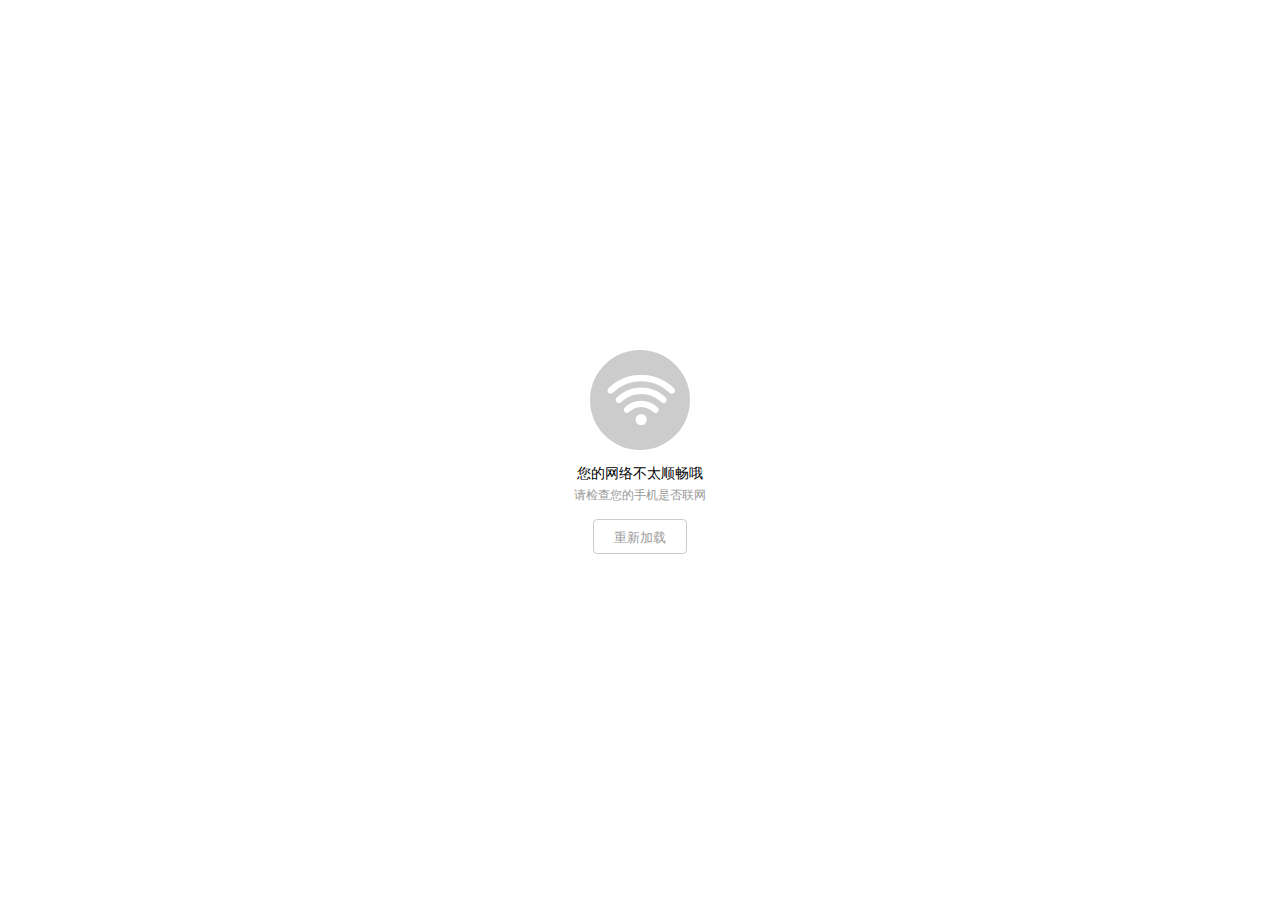
==== Abs/Abs/files/index.html @ 14ba8a10 "fx" ====
<!DOCTYPE html><html><head><meta name="viewport" content="width=device-width,minimum-scale=1.0,maximum-scale=1.0,user-scalable=no" /><meta charset="utf-8" /><meta name="format-detection" content="telephone=no" /><meta name="api-base-url" content="http://m.abs.cn:7788" /><title></title><style>html,body,div,span,applet,object,iframe,h1,h2,h3,h4,h5,h6,p,blockquote,pre,a,abbr,acronym,address,big,cite,code,del,dfn,em,img,ins,kbd,q,s,samp,small,strike,strong,sub,sup,tt,var,b,u,i,center,dl,dt,dd,ol,ul,li,fieldset,form,label,legend,table,caption,tbody,tfoot,thead,tr,th,td,article,aside,canvas,details,embed,figure,figcaption,footer,header,hgroup,menu,nav,output,ruby,section,summary,time,mark,audio,video{margin:0;padding:0;font-style:normal;-webkit-tap-highlight-color:rgba(0,0,0,0);list-style:none;box-sizing:border-box}body,html{width:100%;overflow-x:hidden;font-family:Helvetica Neue,Helvetica,Arial,sans-serif}html{font-size:5px}body{font-size:16px}img{background:#e7e7e7 url(images/imgbg.png) center center no-repeat;background-size:60% auto}a{text-decoration:none;color:#333}input{-webkit-appearance:none;outline:none;box-sizing:border-box}input::-webkit-input-placeholder{font-size:13px;line-height:1}header{position:absolute;top:0px;left:0px;width:100%;height:44px;line-height:44px;background:#292929;text-align:center;color:#fff;font-weight:bold;z-index:200;overflow:hidden;font-size:18px;overflow:hidden;-webkit-user-select:none;user-select:none}footer{position:absolute;bottom:0px;left:0px;width:100%;z-index:200;overflow:hidden;-webkit-user-select:none;-webkit-touch-callout:none}.head_title{text-align:center;margin:0px 50px;position:absolute;right:0px;left:0px;top:0px;z-index:-1;font-size:18px;letter-spacing:1px;overflow:hidden;font-weight:normal}.fix_statusbar{padding-top:20px;box-sizing:content-box}.has_status_bar header{border-top:20px solid #fff;border-top-style:solid;box-sizing:content-box !important}.has_status_bar .main{top:64px}.viewport{position:absolute;overflow:hidden;width:100%;background:#fff;bottom:0px;top:0px;right:0;left:0;z-index:1}.view{position:absolute;width:100%;top:0;left:0;bottom:0;background:#fff;-webkit-transform:translate(0px,0px) translateZ(0);overflow:hidden;-webkit-box-shadow:-3px 2px 5px rgba(49,60,75,.35);box-shadow:-3px 2px 5px rgba(49,60,75,.35)}.view:before{display:block;content:'';position:absolute;top:0;left:0;right:0;bottom:0;z-index:10000}.view.active{z-index:4}.view.active:before{display:none}.view.active .main{z-index:100}.view.transparent{background:rgba(0,0,0,0);border:0;-webkit-box-shadow:none;box-shadow:none}.main{position:absolute;bottom:0px;right:0px;left:0px;top:44px;overflow:hidden;overflow-y:auto;z-index:1}.content{width:100%;padding:10px 3%;border-top:2px solid #d31145;margin-top:5px;background:#fff}.virtualdom{position:absolute;top:0px;left:0px;-webkit-transform:translate(0px,0px) translateZ(0);background:rgba(0,0,0,0)}.virtualdom-hide{display:none;display:none !important}.sl_scroller{min-height:100%}.imagecanvas{z-index:2;pointer-events:none;background:rgba(0,0,0,0);position:absolute}.scrollview{overflow:hidden}.clearfix:after{height:0px;display:block;font-size:0px;content:'';clear:both}.tip{width:60%;position:fixed;left:20%;padding:15px;font-size:18px;top:50%;background:#000;color:#ffffff;text-align:center;z-index:2003;-webkit-border-radius:4px;border-radius:4px;-webkit-box-shadow:0 1px 1px rgba(49,60,75,.35);box-shadow:0 1px 1px rgba(49,60,75,.35);overflow:hidden;-webkit-transition:all 200ms ease-out 0ms;-webkit-transform:scale(0.2,0.2);opacity:.2;word-wrap:break-word}.tip-show{-webkit-transform:scale(1,1);opacity:.9}.tip-hide{-webkit-transform:scale(0.2,0.2);opacity:.2}.dialog{background:#f5f5f5;-webkit-border-radius:7px;overflow:hidden;margin-left:5%;margin-right:5%;width:90%;z-index:2001;position:absolute;left:0;top:-10000px;display:none;-webkit-transform:translateZ(0);-webkit-user-select:none;-webkit-user-drag:none}.dialog-close{position:absolute;right:0px;top:0px;z-index:10;width:40px;height:40px}.dialog-close:before{content:'';display:block;background:url(images/close.png) no-repeat;background-size:100% auto;width:14px;height:14px;margin:10px 0 0 14px}.dialog-title{height:36px;line-height:36px;font-size:15px;text-align:center;font-weight:700;-webkit-border-radius:3px 3px 0 0}.dialog-content{padding:10px;position:relative;font-size:14px}.dialog-btns{table-layout:fixed;display:table;border-collapse:collapse;margin:10px 0 0 0;width:100%}.dialog-btn:first-child{-webkit-border-bottom-left-radius:3px;border-left:0 none}.dialog-btn{padding:0;font-size:18px;width:100%;display:table-cell;border-collapse:collapse;float:none;text-align:center;height:40px;line-height:40px;color:#0079FF;border:1px solid #B1B1B1;background-color:#f7f7f7;border-bottom:0 none;cursor:pointer;text-decoration:none}.dialog-btn:active{background-color:#f1f1f1}.prompt-text{border:1px solid #b1b1b1;background-color:#fff;height:30px;line-height:30px;width:90%;display:block;margin:0px auto;padding:0 10px}input[type="password"].prompt-text{letter-spacing:2px}.dropdown{display:block;position:absolute;-webkit-transition:opacity 300ms ease 0ms;width:100%;background:#b7152d;font-size:14px;border:1px solid #fff;opacity:1;line-height:18px;z-index:2001;overflow:hidden;height:auto;top:-100%;text-align:center;color:#fff;font-weight:bold}.dropdown.hide{opacity:0}.dropdown_bd{width:100%}.dropdown_bd:after{content:'';height:0px;overflow:hidden;font-size:0;clear:both}.dropdown_bd > li{display:block;border-right:1px solid #fff;border-bottom:1px solid #fff;padding:6px 10px;width:50%;float:left}.dropdown_bd > li:last-child{border-right:0;border-bottom:0}.dropdown_bd > li.curr{color:#f3e210;font-weight:bold}.dataloading{top:50%;left:50%;margin:-20px 0 0 -20px;position:absolute;width:40px;height:40px;text-indent:-10000px;background:url(images/dataloading.png) 0 0 no-repeat;background-size:100% 100%;-webkit-animation-name:ui-loading-anim;-webkit-animation-duration:1s;-webkit-animation-iteration-count:infinite;-webkit-animation-timing-function:step-start;z-index:1000;opacity:0;-webkit-transition:opacity 300ms ease-out 0ms;pointer-events:none}.dataloading.show{opacity:1}.refresh{position:relative}.refresh .dataloading{margin:-15px 0 0 -15px;width:30px;height:30px;opacity:1}.server_error{top:50%;left:0;margin:-20px 0 0 0;position:absolute;width:100%;height:40px;text-align:center;font-family:微软雅黑;z-index:2000}.server_error .ico_reload{display:inline-block;background:url(images/reload.png) 0 0 no-repeat;background-size:100% 100%;width:40px;height:40px;vertical-align:top}.server_error i.msg{display:inline-block;height:40px;overflow:hidden;line-height:40px;padding-right:6px}.refreshing{line-height:50px;height:50px;background:#fff;color:#808080;text-align:center;width:100%;z-index:1;-webkit-transition:height 300ms ease 0ms}.selectorwrap{display:-webkit-box;position:absolute;z-index:1000;bottom:0px;width:100%;height:210px;-webkit-transform:translate(0px,100%);-webkit-transition:all 300ms ease-out 0ms}.selectorwrap.show{-webkit-transform:translate(0px,0px)}.selectorwrap.show .selectorcon > ul{-webkit-transform:translate(0px,0px)}.selectorbar{border-bottom:.5px solid #ccc;height:38px;z-index:3;background:#fff;position:absolute;top:0;left:0;right:0;line-height:38px}.selectorbar b{width:80px;padding-right:10px;float:right;height:100%;font-weight:normal;text-align:right;color:#0079FF;font-size:16px}.selector{display:-webkit-box;background:#fff;text-align:center;height:172px;position:relative;z-index:1;margin:38px 0 0 0;width:100%}.selector > :nth-child(n){-webkit-box-flex:1;width:0}.selector > :nth-child(n+2){border-left:1px solid #ddd}.selector:before{content:'';display:block;background:-webkit-linear-gradient(top,rgb(255,255,255) 5%,rgba(255,255,255,0) 50%,rgb(255,255,255) 95%);position:absolute;width:100%;top:0;left:0;bottom:0px;z-index:2;pointer-events:none}.selectorcon{position:relative;z-index:1}.selector:after{content:'';display:block;margin-top:-7px;position:absolute;left:0;top:50%;height:32px;border-top:.5px solid #ddd;border-bottom:.5px solid #ddd;width:100%;z-index:100;pointer-events:none}.selectorcon > ul > li{height:30px;font-size:16px}.selectorcon > ul{padding:86px 0 56px 0;-webkit-transform:translate(0px,100%);-webkit-transition:all 300ms ease-out 0ms}.slidebar{position:relative}.slidebar:before{width:50%;position:absolute;top:0px;height:100%;background:#ffd24f;-webkit-box-shadow:#999 0px 0px 16px inset;box-shadow:#999 0px 0px 16px inset;left:25%;z-index:0;content:'';display:block}.slidebar ul{width:200%;-webkit-transform:translate(-20%,0);position:relative;z-index:1;margin-left:-10%}.slidebar ul:after{clear:both}.slidebar ul li{width:20%;float:left;text-align:center}.slider{position:relative;overflow:hidden;-webkit-transform:translate(0px,0px) translateZ(0)}.slider-con{background:#fff;width:200%;position:relative;z-index:1;margin-left:0}.slider-con:after{clear:both;content:'';display:block;font-size:0;height:0}.slider-item{width:320px;float:left;text-align:center;background:#fff}.slider-nav{position:absolute;bottom:0px;left:0px;width:100%;height:25px;line-height:25px;z-index:2;text-align:center;background:#ddd;opacity:.5}.slider-nav-item{display:inline-block;height:8px;width:8px;background:#000;opacity:.4;margin:2px 5px;border-radius:4px;font-size:0;vertical-align:-4px}.slider-nav-item.curr{background:#c00}.slider-pre,.slider-next{position:absolute;width:44px;height:44px;left:0px;top:50%;margin-top:-22px;background-size:320px auto;z-index:1}.slider-next{background-position:-237px 0px;right:0px;left:auto}.slider img{width:100%;display:block}.btn{display:inline-block;height:35px;line-height:35px;vertical-align:top;text-align:center;background:#0f1423;color:#fff}.btn_large,.btn_large2{background:#f90;display:block;text-align:center;height:39px;line-height:39px;border-radius:4px;color:#fff;margin:8px}.btn_large2{background:#fff;border:1px solid #f90;color:#f90;box-sizing:border-box}.action{display:-webkit-box;text-align:center}.action .btn{-webkit-box-flex:1;display:block;margin-right:20px}.action .btn:last-child{margin-right:0}.disabled{opacity:.5}.checkbox{width:16px;height:16px;display:inline-block;border:1px solid #333;overflow:hidden;vertical-align:-2px;margin-right:5px}.checkbox.checked:before{margin:1px;width:12px;height:12px;content:'';display:inline-block;background:#333;vertical-align:top}.radio{display:inline-block}.radio:before{width:30px;height:30px;content:'';display:inline-block}.box{display:-webkit-box}.box-item{width:0px;display:block;-webkit-box-flex:1;border-radius:6px;background:#fff;margin:10px;margin-right:0px;text-align:center;padding:10px;box-shadow:2px 2px 2px #666}.box-item:last-child{margin-right:10px}.table{width:100%;display:table}.table-row{display:table-row}.table-cell{display:table-cell;text-align:center;padding-top:5px}.tabs{width:100%;position:relative;overflow:hidden}.tabs_nav{width:100%;overflow:hidden;position:relative;z-index:4;background:#fff}.tabs_nav_con{width:100%;display:-webkit-box;height:34px;line-height:34px;color:#797979;text-align:center;font-size:16px;-webkit-transform:translate(0,0)}.tabs_nav_con li{width:0px;-webkit-box-flex:1;height:100%;border-bottom:1px solid #ccc}.tabs_nav_con li.curr{color:#f90;position:relative}.tabs_nav_con li.curr:after{display:block;width:60%;left:20%;bottom:0px;border-bottom:2px solid #f90;content:'';position:absolute}.tabs_content{width:100%;overflow:hidden}.tabs_panel{width:100%;z-index:2;display:none}.tabs_panel.curr{display:block}.vp_offline{margin-top:80px;text-align:center}.vp_offline .ico{width:100px;height:100px;border-radius:50%;background:#ccc;margin:0 auto;padding-top:.1px}.vp_offline .ico:before{display:block;background:url(images/icon.png) no-repeat -150px -385px;content:'';width:75px;height:55px;background-size:320px auto;margin:22px auto 2px auto}.vp_offline .txt{margin-top:15px;font-size:2.8rem}.vp_offline .txt_sub{margin-top:4px;font-size:2.4rem;color:#999}.vp_offline .btn{margin-top:15px;color:#999;border:1px solid #ccc;padding:0 20px;font-size:2.6rem;background:#fff;border-radius:4px}.vp_offline .btn:active{background:#ddd}@-webkit-keyframes ui-loading-anim{from{-webkit-transform:rotate(0deg)}8.32%{-webkit-transform:rotate(0deg)}8.33%{-webkit-transform:rotate(30deg)}16.65%{-webkit-transform:rotate(30deg)}16.66%{-webkit-transform:rotate(60deg)}24.99%{-webkit-transform:rotate(60deg)}25%{-webkit-transform:rotate(90deg)}33.32%{-webkit-transform:rotate(90deg)}33.33%{-webkit-transform:rotate(120deg)}41.65%{-webkit-transform:rotate(120deg)}41.66%{-webkit-transform:rotate(150deg)}49.99%{-webkit-transform:rotate(150deg)}50%{-webkit-transform:rotate(180deg)}58.32%{-webkit-transform:rotate(180deg)}58.33%{-webkit-transform:rotate(210deg)}66.65%{-webkit-transform:rotate(210deg)}66.66%{-webkit-transform:rotate(240deg)}74.99%{-webkit-transform:rotate(240deg)}75%{-webkit-transform:rotate(270deg)}83.32%{-webkit-transform:rotate(270deg)}83.33%{-webkit-transform:rotate(300deg)}91.65%{-webkit-transform:rotate(300deg)}91.66%{-webkit-transform:rotate(330deg)}99.99%{-webkit-transform:rotate(330deg)}to{-webkit-transform:rotate(360deg)}}@-webkit-keyframes motion-anim{from{-webkit-transform:rotate(0deg)}25%{-webkit-transform:rotate(45deg)}50%{-webkit-transform:rotate(0deg)}75%{-webkit-transform:rotate(-45deg)}to{-webkit-transform:rotate(0deg)}}.bounce{-webkit-transition:-webkit-transform 300ms cubic-bezier(.45,1.28,.65,1.24) 0ms}.rotateX{-webkit-transform:perspective(400px) rotateX(90deg) rotateY(0deg);-webkit-transform-origin:50% 100%}</style><style>.viewport.applaunch{background:url(images/launch101.jpg) no-repeat center top !important;background-size:auto 100% !important}@media screen and (max-height:480px){.viewport.applaunch{background-image:url(images/launch101_480.jpg) !important}}</style></head><body><div class="viewport applaunch js_global_launch"></div><div class="viewport js_global_offline" style="display:none;z-index:1000;"><div class="vp_offline" style="position: absolute;left: 50%;top: 50%;margin: -100px 0 0 -66px;"><div class="ico"></div><div class="txt">您的网络不太顺畅哦</div><div class="txt_sub">请检查您的手机是否联网</div><div class="btn">重新加载</div></div></div><script>var launchImage=localStorage.getItem("LAUNCH_IMAGE");if(launchImage){var styleElement=document.createElement("style");styleElement.type="text/css",document.getElementsByTagName("head")[0].appendChild(styleElement),styleElement.appendChild(document.createTextNode(".viewport.applaunch{background-image: url("+launchImage+") !important;}@media screen and (max-height:480px) {background-image: url("+launchImage+") !important;}"))}</script><script src="slan.m.js?v1448211619114"></script><script>seajs.config({alias:{$:"zepto",animation:"core/animation",activity:"core/activity"}}),seajs.use(["$","util","core/app","bridge","widget/loading"],function(t,e,i,n,r){sl.isDebug=!1,sl.buildVersion=1448211619114,sl.appVersion="1.0.2",sl.$globalOffline=t(".js_global_offline"),sl.offline=function(t){sl.$globalOffline.show().find(".btn").one("tap",function(){sl.$globalOffline.hide(),t()})};var s=new r({url:n.url("/api/settings/resourceMapping"),timeout:5e3,checkData:!1,$el:t(".js_global_launch"),error:function(){sl.offline(o)},success:function(t){var e=t.data;seajs.on("fetch",function(t){var i=t.uri.replace(seajs.data.base,"").replace(/\.js(\?.*)*/,"");e&&e[i]&&(t.requestUri=e[i])}),seajs.on("error",function(t){t.pause=!0,sl.offline(function(){seajs.request(t.uri,t.callback)})}),(new i).mapRoute({"/":{controller:"views/index",template:"template/index"},"/menu":{controller:"views/menu",template:"template/menu"},"/about":{controller:"views/about",template:"template/about"},"/member":{controller:"views/member",template:"template/member"},"/settings":{controller:"views/settings",template:"template/settings"},"/login":{controller:"views/login",template:"template/login"},"/month":{controller:"views/user/month",template:"template/user/month"},"/coupon":{controller:"views/user/coupon",template:"template/user/coupon"},"/address":{controller:"views/user/address",template:"template/user/address"},"/addaddress":{controller:"views/user/addaddress",template:"template/user/addaddress"},"/modifypwd":{controller:"views/user/modifypwd",template:"template/user/modifypwd"},"/mycard":{controller:"views/mycard",template:"template/mycard"},"/messages":{controller:"views/messages",template:"template/messages"},"/mypoint":{controller:"views/mypoint",template:"template/mypoint"},"/myorder":{controller:"views/myorder",template:"template/myorder"},"/activity/{id:\\d+}":{controller:"views/activity",template:"template/activity"},"/register":{controller:"views/register",template:"template/register"},"/guide":{controller:"views/guide",template:"template/guide"},"/all":{controller:"views/shop/index",template:"template/shop/index"},"/list":{controller:"views/shop/list",template:"template/shop/list"},"/item/{id:\\d+}":{controller:"views/shop/item",template:"template/shop/item"},"/detail/{id:\\d+}":{controller:"views/shop/detail",template:"template/shop/detail"},"/cart":{controller:"views/shop/cart",template:"template/shop/cart"},"/buy":{controller:"views/shop/buy",template:"template/shop/buy"},"/steward":{controller:"views/steward/index",template:"template/steward/index"},"/steward/{id:\\d+}":{controller:"views/steward/item",template:"template/steward/item"},"/steward/detail/{id:\\d+}":{controller:"views/steward/detail",template:"template/steward/detail"}},!1).start(2e3)}}),o=function(){s.reload()};o()});</script></body></html>
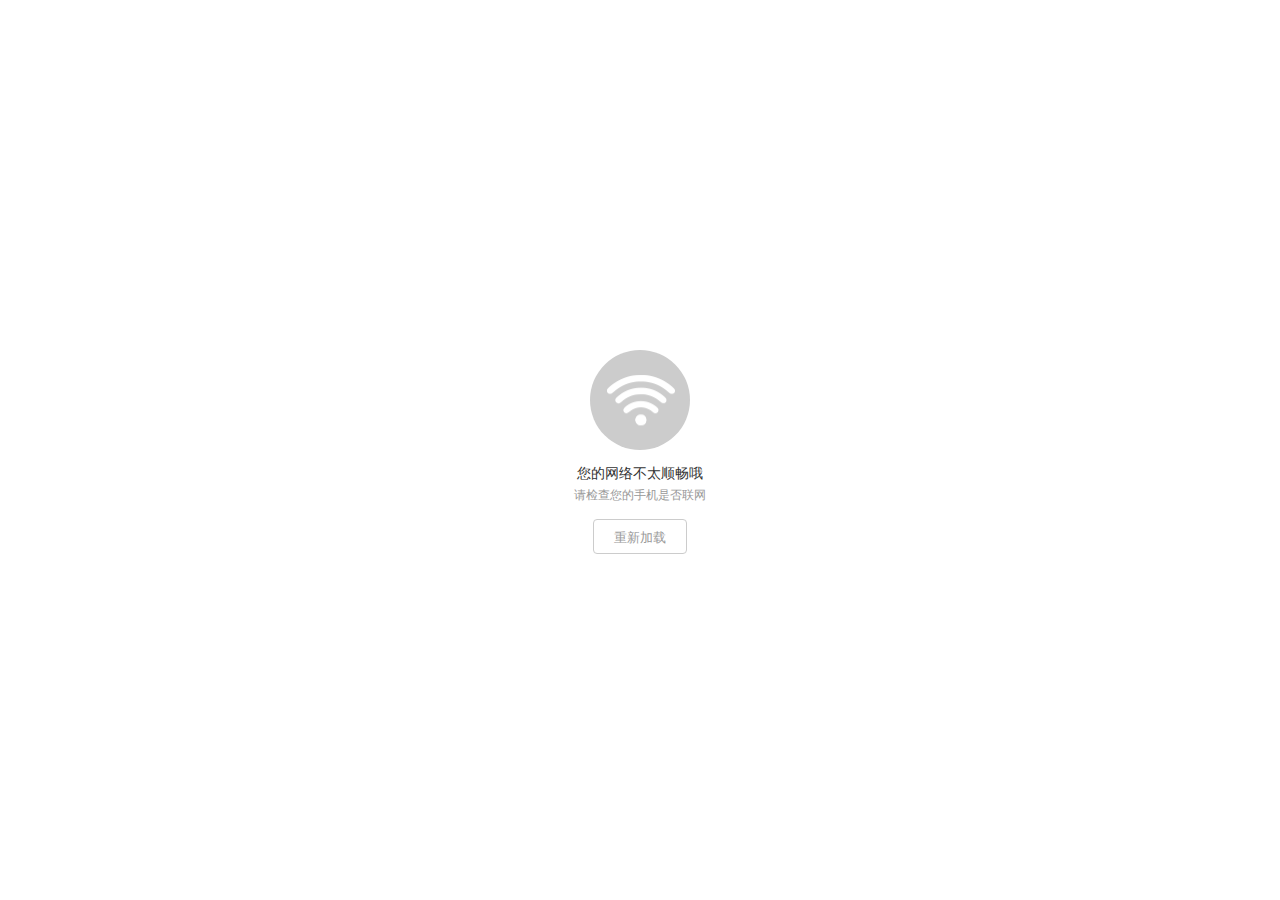
==== commit 94d1d158: "update" ====
--- a/Abs/Abs/files/index.html
+++ b/Abs/Abs/files/index.html
@@ -1 +1 @@
-<!DOCTYPE html><html><head><meta name="viewport" content="width=device-width,minimum-scale=1.0,maximum-scale=1.0,user-scalable=no" /><meta charset="utf-8" /><meta name="format-detection" content="telephone=no" /><meta name="api-base-url" content="http://m.abs.cn:7788" /><title></title><style>html,body,div,span,applet,object,iframe,h1,h2,h3,h4,h5,h6,p,blockquote,pre,a,abbr,acronym,address,big,cite,code,del,dfn,em,img,ins,kbd,q,s,samp,small,strike,strong,sub,sup,tt,var,b,u,i,center,dl,dt,dd,ol,ul,li,fieldset,form,label,legend,table,caption,tbody,tfoot,thead,tr,th,td,article,aside,canvas,details,embed,figure,figcaption,footer,header,hgroup,menu,nav,output,ruby,section,summary,time,mark,audio,video{margin:0;padding:0;font-style:normal;-webkit-tap-highlight-color:rgba(0,0,0,0);list-style:none;box-sizing:border-box}body,html{width:100%;overflow-x:hidden;font-family:Helvetica Neue,Helvetica,Arial,sans-serif}html{font-size:5px}body{font-size:16px}img{background:#e7e7e7 url(images/imgbg.png) center center no-repeat;background-size:60% auto}a{text-decoration:none;color:#333}input{-webkit-appearance:none;outline:none;box-sizing:border-box}input::-webkit-input-placeholder{font-size:13px;line-height:1}header{position:absolute;top:0px;left:0px;width:100%;height:44px;line-height:44px;background:#292929;text-align:center;color:#fff;font-weight:bold;z-index:200;overflow:hidden;font-size:18px;overflow:hidden;-webkit-user-select:none;user-select:none}footer{position:absolute;bottom:0px;left:0px;width:100%;z-index:200;overflow:hidden;-webkit-user-select:none;-webkit-touch-callout:none}.head_title{text-align:center;margin:0px 50px;position:absolute;right:0px;left:0px;top:0px;z-index:-1;font-size:18px;letter-spacing:1px;overflow:hidden;font-weight:normal}.fix_statusbar{padding-top:20px;box-sizing:content-box}.has_status_bar header{border-top:20px solid #fff;border-top-style:solid;box-sizing:content-box !important}.has_status_bar .main{top:64px}.viewport{position:absolute;overflow:hidden;width:100%;background:#fff;bottom:0px;top:0px;right:0;left:0;z-index:1}.view{position:absolute;width:100%;top:0;left:0;bottom:0;background:#fff;-webkit-transform:translate(0px,0px) translateZ(0);overflow:hidden;-webkit-box-shadow:-3px 2px 5px rgba(49,60,75,.35);box-shadow:-3px 2px 5px rgba(49,60,75,.35)}.view:before{display:block;content:'';position:absolute;top:0;left:0;right:0;bottom:0;z-index:10000}.view.active{z-index:4}.view.active:before{display:none}.view.active .main{z-index:100}.view.transparent{background:rgba(0,0,0,0);border:0;-webkit-box-shadow:none;box-shadow:none}.main{position:absolute;bottom:0px;right:0px;left:0px;top:44px;overflow:hidden;overflow-y:auto;z-index:1}.content{width:100%;padding:10px 3%;border-top:2px solid #d31145;margin-top:5px;background:#fff}.virtualdom{position:absolute;top:0px;left:0px;-webkit-transform:translate(0px,0px) translateZ(0);background:rgba(0,0,0,0)}.virtualdom-hide{display:none;display:none !important}.sl_scroller{min-height:100%}.imagecanvas{z-index:2;pointer-events:none;background:rgba(0,0,0,0);position:absolute}.scrollview{overflow:hidden}.clearfix:after{height:0px;display:block;font-size:0px;content:'';clear:both}.tip{width:60%;position:fixed;left:20%;padding:15px;font-size:18px;top:50%;background:#000;color:#ffffff;text-align:center;z-index:2003;-webkit-border-radius:4px;border-radius:4px;-webkit-box-shadow:0 1px 1px rgba(49,60,75,.35);box-shadow:0 1px 1px rgba(49,60,75,.35);overflow:hidden;-webkit-transition:all 200ms ease-out 0ms;-webkit-transform:scale(0.2,0.2);opacity:.2;word-wrap:break-word}.tip-show{-webkit-transform:scale(1,1);opacity:.9}.tip-hide{-webkit-transform:scale(0.2,0.2);opacity:.2}.dialog{background:#f5f5f5;-webkit-border-radius:7px;overflow:hidden;margin-left:5%;margin-right:5%;width:90%;z-index:2001;position:absolute;left:0;top:-10000px;display:none;-webkit-transform:translateZ(0);-webkit-user-select:none;-webkit-user-drag:none}.dialog-close{position:absolute;right:0px;top:0px;z-index:10;width:40px;height:40px}.dialog-close:before{content:'';display:block;background:url(images/close.png) no-repeat;background-size:100% auto;width:14px;height:14px;margin:10px 0 0 14px}.dialog-title{height:36px;line-height:36px;font-size:15px;text-align:center;font-weight:700;-webkit-border-radius:3px 3px 0 0}.dialog-content{padding:10px;position:relative;font-size:14px}.dialog-btns{table-layout:fixed;display:table;border-collapse:collapse;margin:10px 0 0 0;width:100%}.dialog-btn:first-child{-webkit-border-bottom-left-radius:3px;border-left:0 none}.dialog-btn{padding:0;font-size:18px;width:100%;display:table-cell;border-collapse:collapse;float:none;text-align:center;height:40px;line-height:40px;color:#0079FF;border:1px solid #B1B1B1;background-color:#f7f7f7;border-bottom:0 none;cursor:pointer;text-decoration:none}.dialog-btn:active{background-color:#f1f1f1}.prompt-text{border:1px solid #b1b1b1;background-color:#fff;height:30px;line-height:30px;width:90%;display:block;margin:0px auto;padding:0 10px}input[type="password"].prompt-text{letter-spacing:2px}.dropdown{display:block;position:absolute;-webkit-transition:opacity 300ms ease 0ms;width:100%;background:#b7152d;font-size:14px;border:1px solid #fff;opacity:1;line-height:18px;z-index:2001;overflow:hidden;height:auto;top:-100%;text-align:center;color:#fff;font-weight:bold}.dropdown.hide{opacity:0}.dropdown_bd{width:100%}.dropdown_bd:after{content:'';height:0px;overflow:hidden;font-size:0;clear:both}.dropdown_bd > li{display:block;border-right:1px solid #fff;border-bottom:1px solid #fff;padding:6px 10px;width:50%;float:left}.dropdown_bd > li:last-child{border-right:0;border-bottom:0}.dropdown_bd > li.curr{color:#f3e210;font-weight:bold}.dataloading{top:50%;left:50%;margin:-20px 0 0 -20px;position:absolute;width:40px;height:40px;text-indent:-10000px;background:url(images/dataloading.png) 0 0 no-repeat;background-size:100% 100%;-webkit-animation-name:ui-loading-anim;-webkit-animation-duration:1s;-webkit-animation-iteration-count:infinite;-webkit-animation-timing-function:step-start;z-index:1000;opacity:0;-webkit-transition:opacity 300ms ease-out 0ms;pointer-events:none}.dataloading.show{opacity:1}.refresh{position:relative}.refresh .dataloading{margin:-15px 0 0 -15px;width:30px;height:30px;opacity:1}.server_error{top:50%;left:0;margin:-20px 0 0 0;position:absolute;width:100%;height:40px;text-align:center;font-family:微软雅黑;z-index:2000}.server_error .ico_reload{display:inline-block;background:url(images/reload.png) 0 0 no-repeat;background-size:100% 100%;width:40px;height:40px;vertical-align:top}.server_error i.msg{display:inline-block;height:40px;overflow:hidden;line-height:40px;padding-right:6px}.refreshing{line-height:50px;height:50px;background:#fff;color:#808080;text-align:center;width:100%;z-index:1;-webkit-transition:height 300ms ease 0ms}.selectorwrap{display:-webkit-box;position:absolute;z-index:1000;bottom:0px;width:100%;height:210px;-webkit-transform:translate(0px,100%);-webkit-transition:all 300ms ease-out 0ms}.selectorwrap.show{-webkit-transform:translate(0px,0px)}.selectorwrap.show .selectorcon > ul{-webkit-transform:translate(0px,0px)}.selectorbar{border-bottom:.5px solid #ccc;height:38px;z-index:3;background:#fff;position:absolute;top:0;left:0;right:0;line-height:38px}.selectorbar b{width:80px;padding-right:10px;float:right;height:100%;font-weight:normal;text-align:right;color:#0079FF;font-size:16px}.selector{display:-webkit-box;background:#fff;text-align:center;height:172px;position:relative;z-index:1;margin:38px 0 0 0;width:100%}.selector > :nth-child(n){-webkit-box-flex:1;width:0}.selector > :nth-child(n+2){border-left:1px solid #ddd}.selector:before{content:'';display:block;background:-webkit-linear-gradient(top,rgb(255,255,255) 5%,rgba(255,255,255,0) 50%,rgb(255,255,255) 95%);position:absolute;width:100%;top:0;left:0;bottom:0px;z-index:2;pointer-events:none}.selectorcon{position:relative;z-index:1}.selector:after{content:'';display:block;margin-top:-7px;position:absolute;left:0;top:50%;height:32px;border-top:.5px solid #ddd;border-bottom:.5px solid #ddd;width:100%;z-index:100;pointer-events:none}.selectorcon > ul > li{height:30px;font-size:16px}.selectorcon > ul{padding:86px 0 56px 0;-webkit-transform:translate(0px,100%);-webkit-transition:all 300ms ease-out 0ms}.slidebar{position:relative}.slidebar:before{width:50%;position:absolute;top:0px;height:100%;background:#ffd24f;-webkit-box-shadow:#999 0px 0px 16px inset;box-shadow:#999 0px 0px 16px inset;left:25%;z-index:0;content:'';display:block}.slidebar ul{width:200%;-webkit-transform:translate(-20%,0);position:relative;z-index:1;margin-left:-10%}.slidebar ul:after{clear:both}.slidebar ul li{width:20%;float:left;text-align:center}.slider{position:relative;overflow:hidden;-webkit-transform:translate(0px,0px) translateZ(0)}.slider-con{background:#fff;width:200%;position:relative;z-index:1;margin-left:0}.slider-con:after{clear:both;content:'';display:block;font-size:0;height:0}.slider-item{width:320px;float:left;text-align:center;background:#fff}.slider-nav{position:absolute;bottom:0px;left:0px;width:100%;height:25px;line-height:25px;z-index:2;text-align:center;background:#ddd;opacity:.5}.slider-nav-item{display:inline-block;height:8px;width:8px;background:#000;opacity:.4;margin:2px 5px;border-radius:4px;font-size:0;vertical-align:-4px}.slider-nav-item.curr{background:#c00}.slider-pre,.slider-next{position:absolute;width:44px;height:44px;left:0px;top:50%;margin-top:-22px;background-size:320px auto;z-index:1}.slider-next{background-position:-237px 0px;right:0px;left:auto}.slider img{width:100%;display:block}.btn{display:inline-block;height:35px;line-height:35px;vertical-align:top;text-align:center;background:#0f1423;color:#fff}.btn_large,.btn_large2{background:#f90;display:block;text-align:center;height:39px;line-height:39px;border-radius:4px;color:#fff;margin:8px}.btn_large2{background:#fff;border:1px solid #f90;color:#f90;box-sizing:border-box}.action{display:-webkit-box;text-align:center}.action .btn{-webkit-box-flex:1;display:block;margin-right:20px}.action .btn:last-child{margin-right:0}.disabled{opacity:.5}.checkbox{width:16px;height:16px;display:inline-block;border:1px solid #333;overflow:hidden;vertical-align:-2px;margin-right:5px}.checkbox.checked:before{margin:1px;width:12px;height:12px;content:'';display:inline-block;background:#333;vertical-align:top}.radio{display:inline-block}.radio:before{width:30px;height:30px;content:'';display:inline-block}.box{display:-webkit-box}.box-item{width:0px;display:block;-webkit-box-flex:1;border-radius:6px;background:#fff;margin:10px;margin-right:0px;text-align:center;padding:10px;box-shadow:2px 2px 2px #666}.box-item:last-child{margin-right:10px}.table{width:100%;display:table}.table-row{display:table-row}.table-cell{display:table-cell;text-align:center;padding-top:5px}.tabs{width:100%;position:relative;overflow:hidden}.tabs_nav{width:100%;overflow:hidden;position:relative;z-index:4;background:#fff}.tabs_nav_con{width:100%;display:-webkit-box;height:34px;line-height:34px;color:#797979;text-align:center;font-size:16px;-webkit-transform:translate(0,0)}.tabs_nav_con li{width:0px;-webkit-box-flex:1;height:100%;border-bottom:1px solid #ccc}.tabs_nav_con li.curr{color:#f90;position:relative}.tabs_nav_con li.curr:after{display:block;width:60%;left:20%;bottom:0px;border-bottom:2px solid #f90;content:'';position:absolute}.tabs_content{width:100%;overflow:hidden}.tabs_panel{width:100%;z-index:2;display:none}.tabs_panel.curr{display:block}.vp_offline{margin-top:80px;text-align:center}.vp_offline .ico{width:100px;height:100px;border-radius:50%;background:#ccc;margin:0 auto;padding-top:.1px}.vp_offline .ico:before{display:block;background:url(images/icon.png) no-repeat -150px -385px;content:'';width:75px;height:55px;background-size:320px auto;margin:22px auto 2px auto}.vp_offline .txt{margin-top:15px;font-size:2.8rem}.vp_offline .txt_sub{margin-top:4px;font-size:2.4rem;color:#999}.vp_offline .btn{margin-top:15px;color:#999;border:1px solid #ccc;padding:0 20px;font-size:2.6rem;background:#fff;border-radius:4px}.vp_offline .btn:active{background:#ddd}@-webkit-keyframes ui-loading-anim{from{-webkit-transform:rotate(0deg)}8.32%{-webkit-transform:rotate(0deg)}8.33%{-webkit-transform:rotate(30deg)}16.65%{-webkit-transform:rotate(30deg)}16.66%{-webkit-transform:rotate(60deg)}24.99%{-webkit-transform:rotate(60deg)}25%{-webkit-transform:rotate(90deg)}33.32%{-webkit-transform:rotate(90deg)}33.33%{-webkit-transform:rotate(120deg)}41.65%{-webkit-transform:rotate(120deg)}41.66%{-webkit-transform:rotate(150deg)}49.99%{-webkit-transform:rotate(150deg)}50%{-webkit-transform:rotate(180deg)}58.32%{-webkit-transform:rotate(180deg)}58.33%{-webkit-transform:rotate(210deg)}66.65%{-webkit-transform:rotate(210deg)}66.66%{-webkit-transform:rotate(240deg)}74.99%{-webkit-transform:rotate(240deg)}75%{-webkit-transform:rotate(270deg)}83.32%{-webkit-transform:rotate(270deg)}83.33%{-webkit-transform:rotate(300deg)}91.65%{-webkit-transform:rotate(300deg)}91.66%{-webkit-transform:rotate(330deg)}99.99%{-webkit-transform:rotate(330deg)}to{-webkit-transform:rotate(360deg)}}@-webkit-keyframes motion-anim{from{-webkit-transform:rotate(0deg)}25%{-webkit-transform:rotate(45deg)}50%{-webkit-transform:rotate(0deg)}75%{-webkit-transform:rotate(-45deg)}to{-webkit-transform:rotate(0deg)}}.bounce{-webkit-transition:-webkit-transform 300ms cubic-bezier(.45,1.28,.65,1.24) 0ms}.rotateX{-webkit-transform:perspective(400px) rotateX(90deg) rotateY(0deg);-webkit-transform-origin:50% 100%}</style><style>.viewport.applaunch{background:url(images/launch101.jpg) no-repeat center top !important;background-size:auto 100% !important}@media screen and (max-height:480px){.viewport.applaunch{background-image:url(images/launch101_480.jpg) !important}}</style></head><body><div class="viewport applaunch js_global_launch"></div><div class="viewport js_global_offline" style="display:none;z-index:1000;"><div class="vp_offline" style="position: absolute;left: 50%;top: 50%;margin: -100px 0 0 -66px;"><div class="ico"></div><div class="txt">您的网络不太顺畅哦</div><div class="txt_sub">请检查您的手机是否联网</div><div class="btn">重新加载</div></div></div><script>var launchImage=localStorage.getItem("LAUNCH_IMAGE");if(launchImage){var styleElement=document.createElement("style");styleElement.type="text/css",document.getElementsByTagName("head")[0].appendChild(styleElement),styleElement.appendChild(document.createTextNode(".viewport.applaunch{background-image: url("+launchImage+") !important;}@media screen and (max-height:480px) {background-image: url("+launchImage+") !important;}"))}</script><script src="slan.m.js?v1448211619114"></script><script>seajs.config({alias:{$:"zepto",animation:"core/animation",activity:"core/activity"}}),seajs.use(["$","util","core/app","bridge","widget/loading"],function(t,e,i,n,r){sl.isDebug=!1,sl.buildVersion=1448211619114,sl.appVersion="1.0.2",sl.$globalOffline=t(".js_global_offline"),sl.offline=function(t){sl.$globalOffline.show().find(".btn").one("tap",function(){sl.$globalOffline.hide(),t()})};var s=new r({url:n.url("/api/settings/resourceMapping"),timeout:5e3,checkData:!1,$el:t(".js_global_launch"),error:function(){sl.offline(o)},success:function(t){var e=t.data;seajs.on("fetch",function(t){var i=t.uri.replace(seajs.data.base,"").replace(/\.js(\?.*)*/,"");e&&e[i]&&(t.requestUri=e[i])}),seajs.on("error",function(t){t.pause=!0,sl.offline(function(){seajs.request(t.uri,t.callback)})}),(new i).mapRoute({"/":{controller:"views/index",template:"template/index"},"/menu":{controller:"views/menu",template:"template/menu"},"/about":{controller:"views/about",template:"template/about"},"/member":{controller:"views/member",template:"template/member"},"/settings":{controller:"views/settings",template:"template/settings"},"/login":{controller:"views/login",template:"template/login"},"/month":{controller:"views/user/month",template:"template/user/month"},"/coupon":{controller:"views/user/coupon",template:"template/user/coupon"},"/address":{controller:"views/user/address",template:"template/user/address"},"/addaddress":{controller:"views/user/addaddress",template:"template/user/addaddress"},"/modifypwd":{controller:"views/user/modifypwd",template:"template/user/modifypwd"},"/mycard":{controller:"views/mycard",template:"template/mycard"},"/messages":{controller:"views/messages",template:"template/messages"},"/mypoint":{controller:"views/mypoint",template:"template/mypoint"},"/myorder":{controller:"views/myorder",template:"template/myorder"},"/activity/{id:\\d+}":{controller:"views/activity",template:"template/activity"},"/register":{controller:"views/register",template:"template/register"},"/guide":{controller:"views/guide",template:"template/guide"},"/all":{controller:"views/shop/index",template:"template/shop/index"},"/list":{controller:"views/shop/list",template:"template/shop/list"},"/item/{id:\\d+}":{controller:"views/shop/item",template:"template/shop/item"},"/detail/{id:\\d+}":{controller:"views/shop/detail",template:"template/shop/detail"},"/cart":{controller:"views/shop/cart",template:"template/shop/cart"},"/buy":{controller:"views/shop/buy",template:"template/shop/buy"},"/steward":{controller:"views/steward/index",template:"template/steward/index"},"/steward/{id:\\d+}":{controller:"views/steward/item",template:"template/steward/item"},"/steward/detail/{id:\\d+}":{controller:"views/steward/detail",template:"template/steward/detail"}},!1).start(2e3)}}),o=function(){s.reload()};o()});</script></body></html>+<!DOCTYPE html><html><head><meta name="viewport" content="width=device-width,minimum-scale=1.0,maximum-scale=1.0,user-scalable=no" /><meta charset="utf-8" /><meta name="format-detection" content="telephone=no" /><meta name="api-base-url" content="http://appuser2.abs.cn" /><meta name="shop-api-base-url" content="http://testappapi-1-3-0.abs.cn" /><meta name="update-api-base-url" content="http://testappversion.abs.cn" /><title></title><style>html,body,div,span,applet,object,iframe,h1,h2,h3,h4,h5,h6,p,blockquote,pre,a,abbr,acronym,address,big,cite,code,del,dfn,em,img,ins,kbd,q,s,samp,small,strike,strong,sub,sup,tt,var,b,u,i,center,dl,dt,dd,ol,ul,li,fieldset,form,label,legend,table,caption,tbody,tfoot,thead,tr,th,td,article,aside,canvas,details,embed,figure,figcaption,footer,header,hgroup,menu,nav,output,ruby,section,summary,time,mark,audio,video{margin:0;padding:0;font-style:normal;-webkit-tap-highlight-color:rgba(0,0,0,0);list-style:none;box-sizing:border-box}body,html{color:#333;width:100%;overflow-x:hidden;font-family:Helvetica Neue,Helvetica,Arial,sans-serif}html{font-size:100px}img{background:#e7e7e7 url(images/imgbg.png) center center no-repeat;background-size:30% auto}body{font-size:16px}a{text-decoration:none;color:#333}input{-webkit-appearance:none;outline:none;box-sizing:border-box}header{position:absolute;top:0px;left:0px;width:100%;height:44px;line-height:44px;background:#292929;text-align:center;color:#fff;font-weight:bold;z-index:200;overflow:hidden;font-size:18px;overflow:hidden;-webkit-user-select:none;user-select:none}footer{position:absolute;bottom:0px;left:0px;width:100%;z-index:200;overflow:hidden;-webkit-user-select:none;-webkit-touch-callout:none}.head_title{text-align:center;margin:0px 50px;position:absolute;right:0px;left:0px;top:0px;z-index:-1;font-size:18px;letter-spacing:1px;overflow:hidden;font-weight:normal}.fix_statusbar{padding-top:20px;box-sizing:content-box}.has_status_bar header{border-top:20px solid #fff;border-top-style:solid;box-sizing:content-box !important}.has_status_bar .main{top:64px}.viewport{position:absolute;overflow:hidden;width:100%;background:#fff;bottom:0px;top:0px;right:0;left:0;z-index:1}.view{position:absolute;width:100%;top:0;left:0;bottom:0;background:#fff;overflow:hidden;-webkit-box-shadow:-3px 2px 5px rgba(49,60,75,.35);box-shadow:-3px 2px 5px rgba(49,60,75,.35)}.view:before{display:block;content:'';position:absolute;top:0;left:0;right:0;bottom:0;z-index:10000}.view.active{z-index:4}.view.active:before{display:none}.view.active .main{z-index:100}.view.transparent{background:rgba(0,0,0,0);border:0;-webkit-box-shadow:none;box-shadow:none}.main{position:absolute;bottom:0px;right:0px;left:0px;top:44px;overflow:hidden;overflow-y:auto;z-index:1}.content{width:100%;padding:10px 3%;border-top:2px solid #d31145;margin-top:5px;background:#fff}.virtualdom{position:absolute;top:0px;left:0px;-webkit-transform:translate(0px,0px) translateZ(0);background:rgba(0,0,0,0)}.virtualdom-hide{display:none;display:none !important}.scroller_container{min-height:100%}.imagecanvas{z-index:2;pointer-events:none;background:rgba(0,0,0,0);position:absolute}.scrollview{overflow:hidden}.clearfix:after{height:0px;display:block;font-size:0px;content:'';clear:both}.tip{width:60%;position:fixed;left:20%;padding:15px;font-size:18px;top:50%;background:#000;color:#ffffff;text-align:center;z-index:2003;-webkit-border-radius:4px;border-radius:4px;-webkit-box-shadow:0 1px 1px rgba(49,60,75,.35);box-shadow:0 1px 1px rgba(49,60,75,.35);overflow:hidden;-webkit-transition:all 200ms ease-out 0ms;-webkit-transform:scale(0.2,0.2);opacity:.2;word-wrap:break-word}.tip-show{-webkit-transform:scale(1,1);opacity:.9}.tip-hide{-webkit-transform:scale(0.2,0.2);opacity:.2}.dialog{background:#fff;border-radius:7px;overflow:hidden;margin-left:10%;margin-right:5%;width:80%;z-index:2001;position:absolute;left:0;top:-10000px;display:none;-webkit-transform:translateZ(0);-webkit-user-select:none;-webkit-user-drag:none}.dialog-close{position:absolute;right:0px;top:0px;z-index:10;width:40px;height:40px}.dialog-close:before{content:'';display:block;background:url(images/close.png) no-repeat;background-size:100% auto;width:14px;height:14px;margin:10px 0 0 14px}.dialog-title{height:36px;line-height:36px;font-size:15px;text-align:center;font-weight:700;-webkit-border-radius:3px 3px 0 0}.dialog-content{padding:10px;position:relative;font-size:14px}.dialog-btns{table-layout:fixed;display:table;border-collapse:collapse;margin:10px 0 0 0;width:100%}.dialog-btn:first-child{border-bottom-left-radius:3px;border-left:0 none}.dialog-btn:last-child{border-right:0}.dialog-btn{padding:0;font-size:18px;width:100%;display:table-cell;border-collapse:collapse;float:none;text-align:center;height:40px;line-height:40px;color:#0079FF;border:1px solid #B1B1B1;background-color:#fff;border-bottom:0;cursor:pointer;text-decoration:none}.dialog-btn:active{background-color:#f1f1f1}.prompt-text{border:1px solid #b1b1b1;background-color:#fff;height:30px;line-height:30px;width:90%;display:block;margin:0px auto;padding:0 10px}input[type="password"].prompt-text{letter-spacing:2px}.dropdown{display:block;position:absolute;-webkit-transition:opacity 300ms ease 0ms;width:100%;background:#b7152d;font-size:14px;border:1px solid #fff;opacity:1;line-height:18px;z-index:2001;overflow:hidden;height:auto;top:-100%;text-align:center;color:#fff;font-weight:bold}.dropdown.hide{opacity:0}.dropdown_bd{width:100%}.dropdown_bd:after{content:'';height:0px;overflow:hidden;font-size:0;clear:both}.dropdown_bd > li{display:block;border-right:1px solid #fff;border-bottom:1px solid #fff;padding:6px 10px;width:50%;float:left}.dropdown_bd > li:last-child{border-right:0;border-bottom:0}.dropdown_bd > li.curr{color:#f3e210;font-weight:bold}.dataloading,.refreshing .loading{top:50%;left:50%;margin:-20px 0 0 -20px;position:absolute;width:40px;height:40px;text-indent:-10000px;background:url(images/dataloading.png) 0 0 no-repeat;background-size:100% 100%;-webkit-animation-name:ui-loading-anim;-webkit-animation-duration:1s;-webkit-animation-iteration-count:infinite;-webkit-animation-timing-function:step-start;z-index:10000;opacity:0;-webkit-transition:opacity 300ms ease-out 0ms;pointer-events:none}.dataloading.show{opacity:1}.refresh{position:relative}.refresh .dataloading{margin:-15px 0 0 -15px;width:30px;height:30px;opacity:1}.server_error{top:50%;left:0;margin:-20px 0 0 0;position:absolute;width:100%;height:40px;text-align:center;font-family:微软雅黑;z-index:2000}.server_error .ico_reload{display:inline-block;background:url(images/reload.png) 0 0 no-repeat;background-size:100% 100%;width:40px;height:40px;vertical-align:top}.server_error i.msg{display:inline-block;height:40px;overflow:hidden;line-height:40px;padding-right:6px}.refreshing{line-height:44px;height:44px;background:#fff;color:#808080;text-align:center;width:100%;z-index:1;-webkit-transition:height 300ms ease 0ms;font-size:14px}.refreshing .msg{display:inline-block}.refreshing .loading{opacity:1;position:static;display:inline-block;width:20px;height:20px;margin:0;vertical-align:-4px}.selectorwrap{display:-webkit-box;position:absolute;z-index:1000;bottom:0px;width:100%;height:210px;-webkit-transform:translate(0px,100%);-webkit-transition:all 300ms ease-out 0ms}.selectorwrap.show{-webkit-transform:translate(0px,0px)}.selectorwrap.show .selectorcon > ul{-webkit-transform:translate(0px,0px)}.selectorbar{border-bottom:.5px solid #ccc;height:38px;z-index:3;background:#fff;position:absolute;top:0;left:0;right:0;line-height:38px}.selectorbar b{width:80px;padding-right:10px;float:right;height:100%;font-weight:normal;text-align:right;color:#0079FF;font-size:16px}.selector{display:-webkit-box;background:#fff;text-align:center;height:172px;position:relative;z-index:1;margin:38px 0 0 0;width:100%}.selector > :nth-child(n){-webkit-box-flex:1;width:0}.selector > :nth-child(n+2){border-left:1px solid #ddd}.selector:before{content:'';display:block;background:-webkit-linear-gradient(top,rgb(255,255,255) 5%,rgba(255,255,255,0) 50%,rgb(255,255,255) 95%);position:absolute;width:100%;top:0;left:0;bottom:0px;z-index:2;pointer-events:none}.selectorcon{position:relative;z-index:1;margin-top:-3px}.selector:after{content:'';display:block;margin-top:-11px;position:absolute;left:0;top:50%;height:32px;border-top:.5px solid #ddd;border-bottom:.5px solid #ddd;width:100%;z-index:100;pointer-events:none}.selectorcon > ul > li{height:30px;font-size:16px}.selectorcon > ul{padding:86px 0 56px 0;-webkit-transform:translate(0px,100%);-webkit-transition:all 300ms ease-out 0ms}.slidebar{position:relative}.slidebar:before{width:50%;position:absolute;top:0px;height:100%;background:#ffd24f;-webkit-box-shadow:#999 0px 0px 16px inset;box-shadow:#999 0px 0px 16px inset;left:25%;z-index:0;content:'';display:block}.slidebar ul{width:200%;-webkit-transform:translate(-20%,0);position:relative;z-index:1;margin-left:-10%}.slidebar ul:after{clear:both}.slidebar ul li{width:20%;float:left;text-align:center}.slider{position:relative;overflow:hidden;-webkit-transform:translate(0px,0px) translateZ(0)}.slider-con{background:#fff;width:200%;position:relative;z-index:1;margin-left:0}.slider-con:after{clear:both;content:'';display:block;font-size:0;height:0}.slider-item{width:320px;float:left;text-align:center;background:#fff}.slider-nav{position:absolute;bottom:0px;left:0px;width:100%;height:25px;line-height:25px;z-index:2;text-align:center;background:rgba(0,0,0,0);opacity:.5}.slider-nav-item{display:inline-block;height:8px;width:8px;background:#000;opacity:.4;margin:2px 5px;border-radius:4px;font-size:0;vertical-align:-4px}.slider-nav-item.curr{background:#c00}.slider-pre,.slider-next{position:absolute;width:44px;height:44px;left:0px;top:50%;margin-top:-22px;background-size:320px auto;z-index:1}.slider-next{background-position:-237px 0px;right:0px;left:auto}.slider img{width:100%;display:block}.btn{display:inline-block;height:35px;line-height:35px;vertical-align:top;text-align:center;background:#0f1423;color:#fff}.btn_large,.btn_large2{background:#f90;display:block;text-align:center;height:39px;line-height:39px;border-radius:4px;color:#fff;margin:8px}.btn_large2{background:#fff;border:1px solid #f90;color:#f90;box-sizing:border-box}.action{display:-webkit-box;text-align:center}.action .btn{-webkit-box-flex:1;display:block;margin-right:20px}.action .btn:last-child{margin-right:0}.disabled{opacity:.5}.checkbox{width:16px;height:16px;display:inline-block;border:1px solid #333;overflow:hidden;vertical-align:-2px;margin-right:5px}.checkbox.checked:before{margin:1px;width:12px;height:12px;content:'';display:inline-block;background:#333;vertical-align:top}.radio{display:inline-block}.radio:before{width:30px;height:30px;content:'';display:inline-block}.box{display:-webkit-box}.box-item{width:0px;display:block;-webkit-box-flex:1;border-radius:6px;background:#fff;margin:10px;margin-right:0px;text-align:center;padding:10px;box-shadow:2px 2px 2px #666}.box-item:last-child{margin-right:10px}.table{width:100%;display:table}.table-row{display:table-row}.table-cell{display:table-cell;text-align:center;padding-top:5px}.tabs{width:100%;position:relative;overflow:hidden}.tabs_nav{width:100%;overflow:hidden;position:relative;z-index:4;background:#fff}.tabs_nav_con{width:100%;display:-webkit-box;height:34px;line-height:34px;color:#797979;text-align:center;font-size:16px;-webkit-transform:translate(0,0)}.tabs_nav_con li{width:0px;-webkit-box-flex:1;height:100%;border-bottom:1px solid #ccc}.tabs_nav_con li.curr{color:#f90;position:relative}.tabs_nav_con li.curr:after{display:block;width:60%;left:20%;bottom:0px;border-bottom:2px solid #f90;content:'';position:absolute}.tabs_content{width:100%;overflow:hidden}.tabs_panel{width:100%;z-index:2;display:none}.tabs_panel.curr{display:block}.offline{display:none;z-index:1000;-webkit-transition:opacity 300ms ease-out 0ms;opacity:0}.offline.show{opacity:1}.offline_con{text-align:center;position:absolute;left:50%;top:50%;margin:-100px 0 0 -66px;width:132px}.offline .ico{width:100px;height:100px;border-radius:50%;background:#ccc;margin:0 auto;padding-top:.1px}.offline .ico:before{display:block;background:url("[data-uri]") no-repeat;content: '';width: 75px;height: 55px;background-size: 100% auto;margin: 22px auto 2px auto}.offline .txt{margin-top:15px;font-size:14px}.offline .txt_sub{margin-top:4px;font-size:12px;color:#999}.offline .btn{margin-top:15px;color:#999;border:1px solid #ccc;padding:0 20px;font-size:13px;background:#fff;border-radius:4px}.offline .btn:active{background:#ddd}@-webkit-keyframes ui-loading-anim{from{-webkit-transform:rotate(0deg)}8.32%{-webkit-transform:rotate(0deg)}8.33%{-webkit-transform:rotate(30deg)}16.65%{-webkit-transform:rotate(30deg)}16.66%{-webkit-transform:rotate(60deg)}24.99%{-webkit-transform:rotate(60deg)}25%{-webkit-transform:rotate(90deg)}33.32%{-webkit-transform:rotate(90deg)}33.33%{-webkit-transform:rotate(120deg)}41.65%{-webkit-transform:rotate(120deg)}41.66%{-webkit-transform:rotate(150deg)}49.99%{-webkit-transform:rotate(150deg)}50%{-webkit-transform:rotate(180deg)}58.32%{-webkit-transform:rotate(180deg)}58.33%{-webkit-transform:rotate(210deg)}66.65%{-webkit-transform:rotate(210deg)}66.66%{-webkit-transform:rotate(240deg)}74.99%{-webkit-transform:rotate(240deg)}75%{-webkit-transform:rotate(270deg)}83.32%{-webkit-transform:rotate(270deg)}83.33%{-webkit-transform:rotate(300deg)}91.65%{-webkit-transform:rotate(300deg)}91.66%{-webkit-transform:rotate(330deg)}99.99%{-webkit-transform:rotate(330deg)}to{-webkit-transform:rotate(360deg)}}@-webkit-keyframes motion-anim{from{-webkit-transform:rotate(0deg)}25%{-webkit-transform:rotate(45deg)}50%{-webkit-transform:rotate(0deg)}75%{-webkit-transform:rotate(-45deg)}to{-webkit-transform:rotate(0deg)}}.bounce{-webkit-transition:-webkit-transform 300ms cubic-bezier(.45,1.28,.65,1.24) 0ms}.rotateX{-webkit-transform:perspective(400px) rotateX(90deg) rotateY(0deg);-webkit-transform-origin:50% 100%}</style><style>.viewport.applaunch{background:url(images/launch101.jpg) no-repeat center top;background-size:auto 100%;opacity:0;-webkit-transition:opacity 1500ms ease 0ms}@media screen and (max-height: 480px){.viewport.applaunch{background-image:url(images/launch101_480.jpg)}}</style><script>function adjustPx(){document.documentElement.style.fontSize=100*window.innerWidth/320+"px"}adjustPx();</script></head><body><div class="viewport applaunch js_global_launch"></div><script>!function(){var t=document.querySelector(".js_global_launch"),e=localStorage.getItem("LAUNCH_IMAGE");e&&(t.style.backgroundImage="url("+e+")"),t.offsetHeight,t.style.opacity=1}();</script><script src="slan.m.js?v1467027329393"></script><script>seajs.config({alias:{$:"zepto",animation:"core/animation",activity:"core/activity"}}),seajs.use(["$","util","core/app","bridge","widget/loading","widget/offline"],function(t,e,i,n,s,r){function a(){l.reload()}var o=navigator.userAgent.match(/SLApp ([0-9\.]+)/);sl.isDebug=!1,sl.buildVersion=1467027329393,sl.isInApp=e.isInApp=!!o,sl.appVersion=o?o[1]:"1.3.0",t(window).on("ortchange",adjustPx);var l=new s({url:n.url("/api/settings/resourceMapping"),params:{v:sl.appVersion},timeout:5e3,checkData:!1,$el:t("body"),error:function(){r.getInstance().show(a)},success:function(e){r.getInstance().hide();var n=e.data,s=t.extend({"":{controller:"views/home",template:"template/home",root:"./"},about:{controller:"views/about",template:"template/about",root:"./"},member:{controller:"views/member",template:"template/member",root:"./"},settings:{controller:"views/settings",template:"template/settings",root:"./"},login:{controller:"views/login",template:"template/login",root:"./"},month:{controller:"views/user/month",template:"template/user/month",root:"./"},coupon:{controller:"views/user/coupon",template:"template/user/coupon",root:"./"},couponshare:{controller:"views/user/couponshare",template:"template/user/couponshare",root:"./"},address:{controller:"views/user/address",template:"template/user/address",root:"./"},addaddress:{controller:"views/user/addaddress",template:"template/user/addaddress",root:"./"},modifypwd:{controller:"views/user/modifypwd",template:"template/user/modifypwd",root:"./"},messages:{controller:"views/messages",template:"template/messages",root:"./"},mypoint:{controller:"views/mypoint",template:"template/mypoint",root:"./"},myorder:{controller:"views/myorder",template:"template/myorder",root:"./"},"order/{id:\\w+}":{controller:"views/order",template:"template/order",root:"./"},"news/{id:\\w+}":{controller:"views/news",template:"template/news",root:"./"},register:{controller:"views/register",template:"template/register",root:"./"},all:{controller:"views/shop/all",template:"template/shop/all",root:"./"},list:{controller:"views/shop/list",template:"template/shop/list",root:"./"},"item/{id:\\d+}":{controller:"views/shop/item",template:"template/shop/item",root:"./"},"detail/{id:\\d+}":{controller:"views/shop/detail",template:"template/shop/detail",root:"./"},cart:{controller:"views/shop/cart",template:"template/shop/cart",root:"./"},buy:{controller:"views/shop/buy",template:"template/shop/buy",root:"./"},steward:{controller:"views/steward/index",template:"template/steward/index",root:"./"},"steward/{id:\\d+}":{controller:"views/steward/item",template:"template/steward/item",root:"./"},"steward/detail/{id:\\d+}":{controller:"views/steward/detail",template:"template/steward/detail",root:"./"},test:{controller:"views/test",template:"template/test",root:"./"},"coupon/activity/{id:\\d+}":{controller:"views/coupon/activity",template:"template/coupon/activity",root:"./"},discovery:{controller:"views/discovery/discovery_index",template:"template/discovery/discovery_index",root:"./"},"discovery/{id:\\d+}":{controller:"views/discovery/discovery",template:"template/discovery/discovery",root:"./"},"discovery/list":{controller:"views/discovery/discovery_list",template:"template/discovery/discovery_list",root:"./"},"discovery/list/{id:\\d+}":{controller:"views/discovery/discovery_list",template:"template/discovery/discovery_list",root:"./"},"discovery/comment/{id:\\d+}":{controller:"views/discovery/discovery_comment",template:"template/discovery/discovery_comment",root:"./"},group:{controller:"views/group/groupList",template:"template/group/groupList",root:"./"},"group/{id:\\d+}":{controller:"views/group/groupItem",template:"template/group/groupItem",root:"./"},"user/express/{code:\\w+}":{controller:"views/user/express",template:"template/user/express",root:"./"}},e.routes||{}),o={};seajs.on("fetch",function(t){var e=t.uri.replace(seajs.data.base,"").replace(/\.js(\?.*){0,1}/,"");if(n&&n[e])t.requestUri=n[e];else if(o)for(var i in o)if(-1!=o[i].indexOf(e)){t.requestUri=n&&n[i]?n[i]:seajs.resolve(i);break}}),seajs.on("error",function(t){t.pause=!0,r.getInstance().show(function(){this.hide(),seajs.request(t.uri,t.callback)})}),(new i).mapRoute(s).start(sl.isInApp?2e3:0)}});a()});</script></body></html>